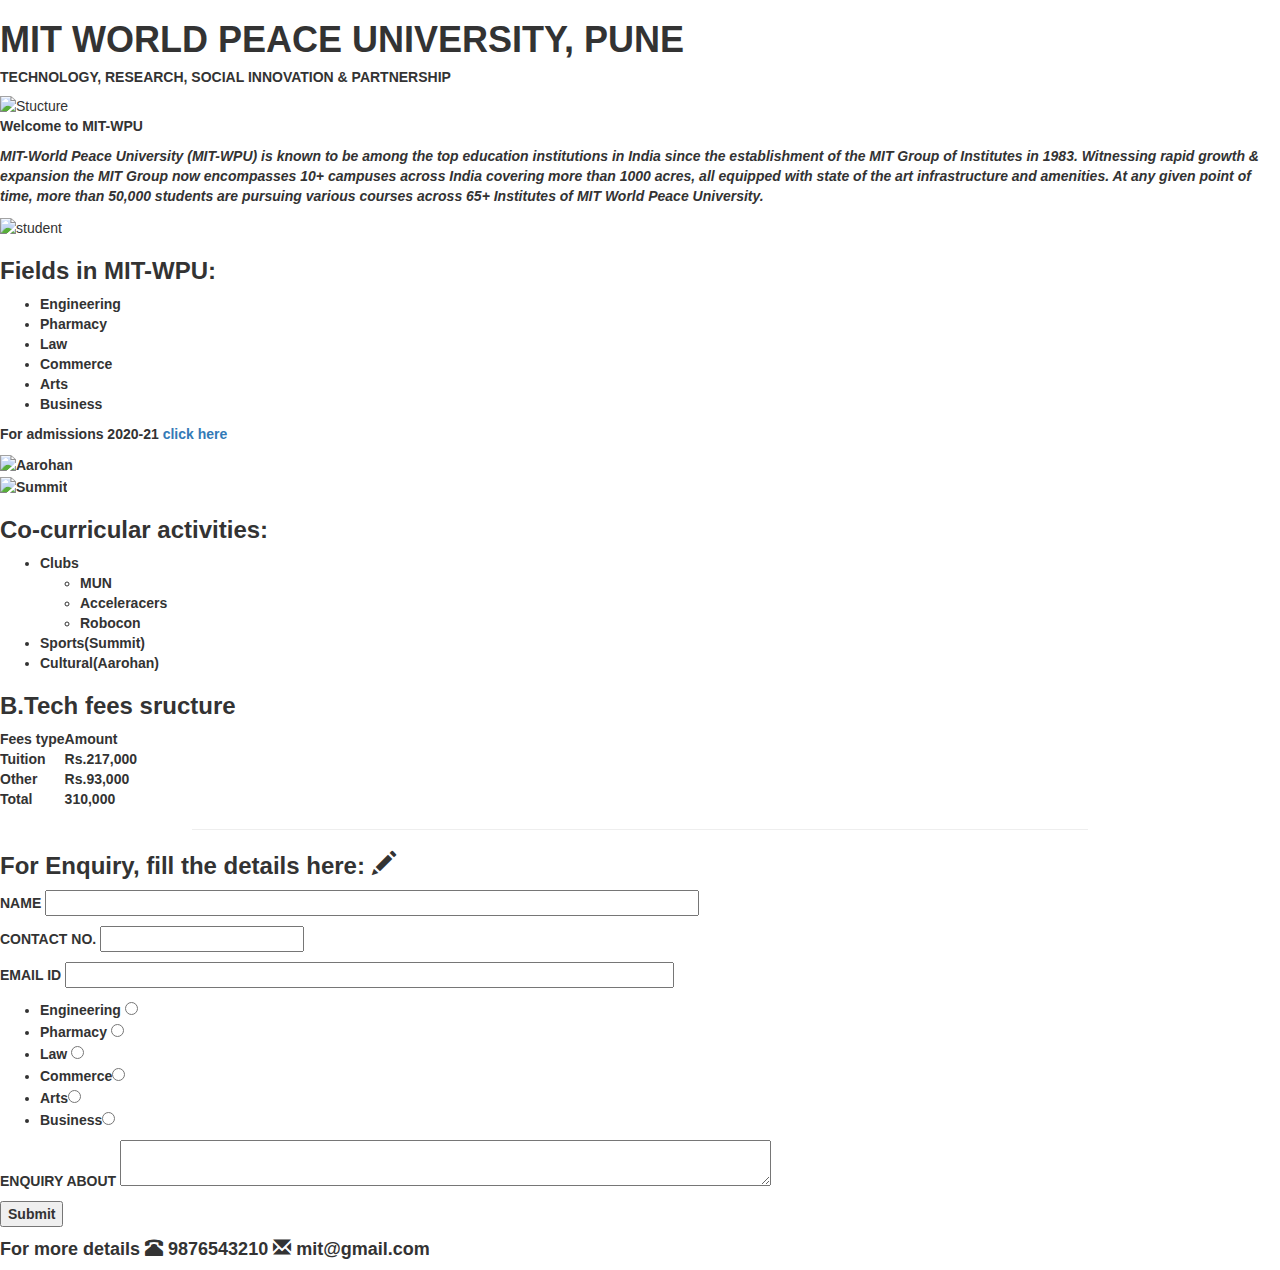
==== Example/index.html @ 7242d032 "html" ====
<!DOCTYPE html>
<html lang="en">
<head>
	<meta charset="utf-8">
	<link rel="stylesheet" href="mystyle.css">
	<link rel="stylesheet" href="https://maxcdn.bootstrapcdn.com/bootstrap/3.3.7/css/bootstrap.min.css">
	<title>MIT-WPU, Pune</title>
</head>
<body>
<h1><div class="cont1"><strong>MIT WORLD PEACE UNIVERSITY, PUNE</strong></div></h1>
<h5 id="head5"><strong>TECHNOLOGY, RESEARCH, SOCIAL INNOVATION & PARTNERSHIP</strong></h5>

<div class="i2">
	<img src="mit2.jpeg" alt="Stucture" width="90px" height="80px">
</div>


<div class="tb1">
<p id="p1"><strong>Welcome to MIT-WPU</strong></p>
<p id="p4"><i><strong>MIT-World Peace University (MIT-WPU) is known to be among the top education institutions in India since the establishment of the MIT Group of Institutes in 1983. Witnessing rapid growth & expansion the MIT Group now encompasses 10+ campuses across India covering more than 1000 acres, all equipped with state of the art infrastructure and amenities. At any given point of time, more than 50,000 students are pursuing various courses across 65+ Institutes of MIT World Peace University.</strong></i></p>
</div>

<div class="i1">
	<img src="stu.jpg" alt="student" width="630px" height="390px">
</div>

<div class="tb2">
<strong><h3 id="head3"><strong>Fields in MIT-WPU:</strong></h3>
<div class="cont2">
<ul><strong>
	<li>Engineering</li>
	<li>Pharmacy</li>
	<li>Law</li>
	<li>Commerce</li>
	<li>Arts</li>
	<li>Business</li>	
</strong></ul></div></div>


<div class="tb4"><p id="p2"> <strong>For admissions 2020-21 <a href="https://www.mitwpu.edu.in">click here</a></strong></p></div>

<div class="i3">
	<img src="aaroh.jpg" alt="Aarohan" width="320px" height="248px">
</div>

<div class="i4">
	<img src="summit.jpg" alt="Summit" width="295px" height="248px">
</div>

<div class="tb5"><h3 id="head3_1"><strong>Co-curricular activities:</strong></h3>
<div class="cont">
<ul><strong>
	<li>Clubs</li>
	<ul>
		<li>MUN</li>
		<li>Acceleracers</li>
		<li>Robocon</li>
	</ul>
	<li>Sports(Summit)</li>
	<li>Cultural(Aarohan)</li>
</strong>
</ul>
</div>
</div>

<div class="tb6"><h3 id="head3_2"><strong>B.Tech fees sructure</strong></h3>
<table><strong>
	<tr>
		<th>Fees type</th>
		<th>Amount</th>
	</tr>
	<tr>
		<td>Tuition</td>
		<td>Rs.217,000</td>
	</tr>
	<tr>
		<td>Other</td>
		<td>Rs.93,000</td>
	</tr>
	<tr>
		<td>Total</td>
		<td>310,000</td>
	</tr>
</strong>
</table>
</div>

<hr width="70%">

<div class="tb8"><h3 id="head3_3"><strong> For Enquiry, fill the details here:</strong> <span class="glyphicon glyphicon-pencil"></span></h3>
<form>
	<p>NAME  <input type="text" name="name" size="70px"></p>
	<p>CONTACT NO.  <input type="number" name="phone" size="60px"></p>
	<p>EMAIL ID  <input type="email" name="mail" size="65px"></p>
<ul>
	<li>Engineering <input type="radio" name="A"></li>
	<li>Pharmacy <input type="radio" name="B"></li>
	<li>Law <input type="radio" name="C"></li>
	<li>Commerce<input type="radio" name="D"></li>
	<li>Arts<input type="radio" name="E"></li>
	<li>Business<input type="radio" name="F"></li>
</ul>
	<p>ENQUIRY ABOUT <textarea name="G" cols="70px" rows="2px"></textarea></p>
	<input id="subm" type="submit" name="SUBMIT">
</form>
</div>

<div class="tb10"><h4 id="head4"><strong>For more details  <span class="glyphicon glyphicon-phone-alt"></span> 9876543210 <span class="glyphicon glyphicon-envelope"> </span> mit@gmail.com</strong></h4></div>

</body>
</html>
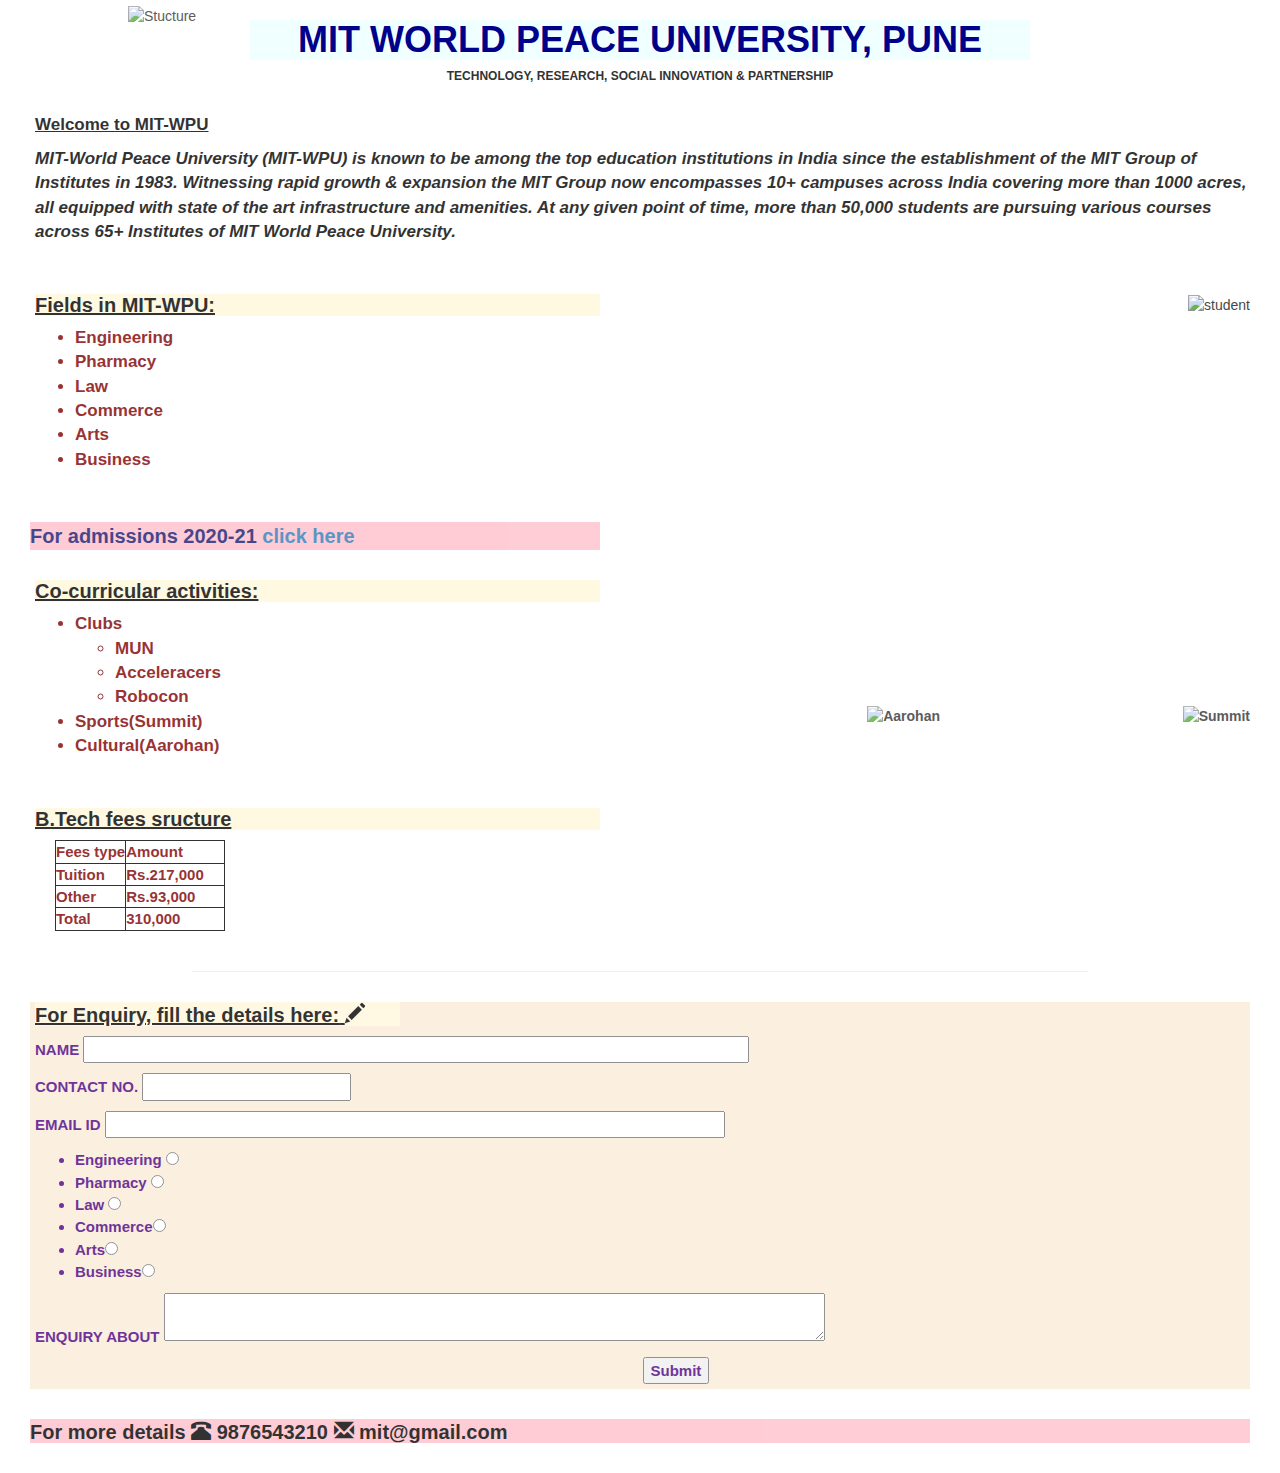
==== commit 4054d973: "html" ====
--- a/Example/index.html
+++ b/Example/index.html
@@ -2,7 +2,7 @@
 <html lang="en">
 <head>
 	<meta charset="utf-8">
-	<link rel="stylesheet" href="mystyle.css">
+	<link rel="stylesheet" href="css/mystyle.css">
 	<link rel="stylesheet" href="https://maxcdn.bootstrapcdn.com/bootstrap/3.3.7/css/bootstrap.min.css">
 	<title>MIT-WPU, Pune</title>
 </head>
--- a/Example/css/mystyle.css
+++ b/Example/css/mystyle.css
@@ -0,0 +1,152 @@
+body {
+  	color: black;
+  	background-image: url('mit1.jpeg');
+        background-repeat: no-repeat;
+        background-attachment: fixed;
+        background-size: 100% 100%;
+        z-index: 1;
+}
+
+.cont1 {
+	text-align: center;
+	color: darkblue;
+	background-color: azure;
+	border: 1px azure;
+	margin-top: 20px;
+	margin-left: 250px;
+	margin-right: 250px;
+}
+
+#head5 {
+	text-align: center;
+	font-size: 12px;
+}
+
+#p1, #p4 {
+	position: relative;
+	top: 1%;
+	color: black;
+	font-size: 17px;
+}
+
+#p2 {
+	color: midnightblue;
+}
+
+#p1,#head3,#head3_1,#head3_2,#head3_3 {
+	text-decoration: underline;
+}
+
+#head3, #head3_1, #head3_2, #head3_3 {
+	background-color: cornsilk;
+	font-size: 20px;
+	color: black;
+}
+
+#head3_3 {
+	margin-right: 850px;
+	font-size: 20px;
+	color: black;
+} 
+
+#head4 {
+	color: black;
+}
+
+
+#head4, #p2 {
+	background-color: pink;
+	padding: 50px, 50px, 50px, 50px;
+	font-size: 20px;
+}
+
+.cont,.cont2 {
+	font-size: 17px;
+	color: maroon;
+}
+
+table, th, td {
+	width: 30%;
+	border: 1px solid black;
+}
+
+table {
+	margin-left: 20px;
+	font-size: 15px;
+	color: maroon;
+}
+
+#subm {
+	position: relative;
+	left: 50%;
+}
+
+.i2 {
+	position: absolute;
+	left: 10%;
+	top: 0.5%;
+	float: left;
+	width: 90px;
+	height: 80px;
+	position: absolute;
+	right: 10%;
+	opacity: 0.8;
+}
+
+.i1 {
+	float: right;
+	margin-right: 30px;
+	opacity: 0.9;
+}
+
+.i3 {
+	position: absolute;
+	float: right;
+	right: 340px;
+	top: 705px;
+	opacity: 0.8;
+}
+
+.i4 {
+	position: absolute;
+	float: right;
+	right: 30px;
+	top: 705px;
+	opacity: 0.8;
+}
+
+.tb1,.tb2,.tb5,.tb6 {
+	background-color: #ffffff;
+	opacity: 0.8;
+	margin: 30px;
+	padding-bottom: 10px;
+	padding-left: 5px;
+}
+
+.tb5,.tb2,.tb6 {
+	margin-right: 680px;
+}
+
+.tb10 {
+	opacity: 0.8;
+	margin: 30px;
+}
+
+.tb4 {
+	opacity: 0.8;
+	margin-right: 680px;
+	margin-left: 30px;
+}
+
+.tb8 {
+	background-color: antiquewhite;
+	opacity: 0.8;
+	margin: 30px;
+	color: indigo;
+	padding-left: 5px;
+	padding-bottom: 5px; 
+}
+
+form {
+	font-size: 15px
+}
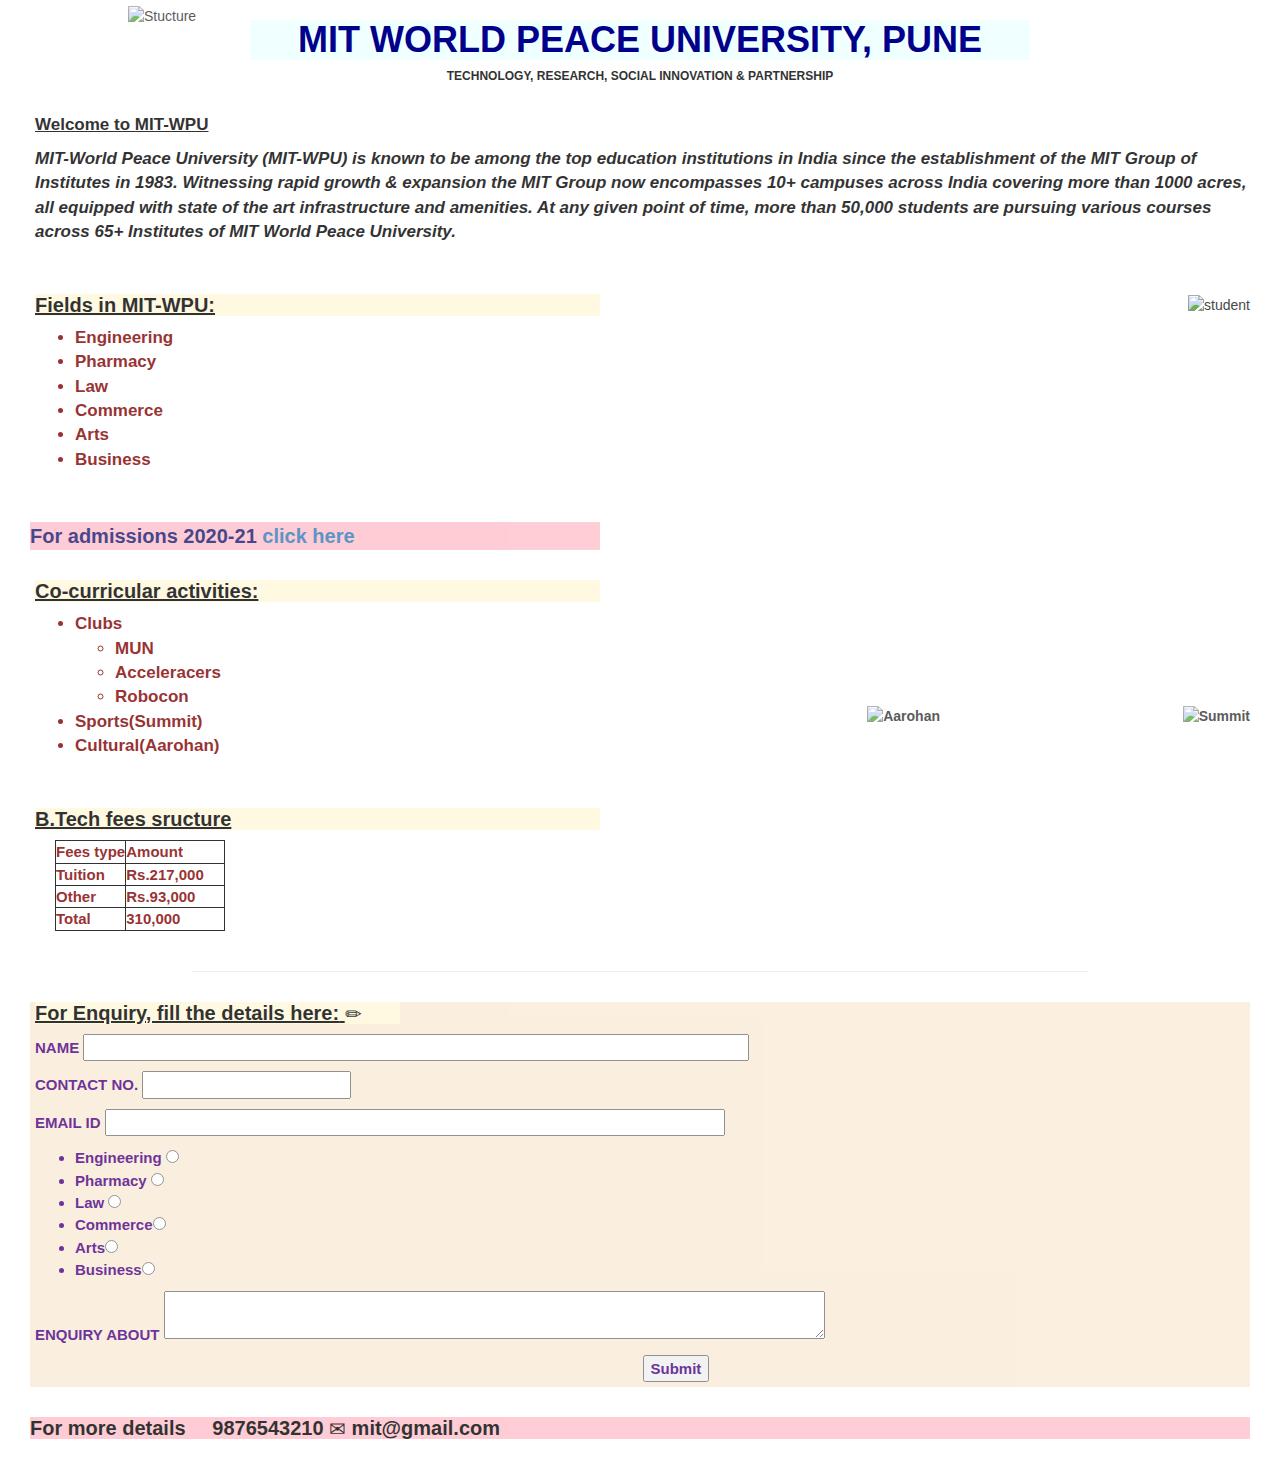
==== commit 22e46a5f: "html" ====
--- a/Example/index.html
+++ b/Example/index.html
@@ -3,7 +3,7 @@
 <head>
 	<meta charset="utf-8">
 	<link rel="stylesheet" href="css/mystyle.css">
-	<link rel="stylesheet" href="https://maxcdn.bootstrapcdn.com/bootstrap/3.3.7/css/bootstrap.min.css">
+	<link rel="stylesheet" href="css/bootstrap.min.css">
 	<title>MIT-WPU, Pune</title>
 </head>
 <body>
